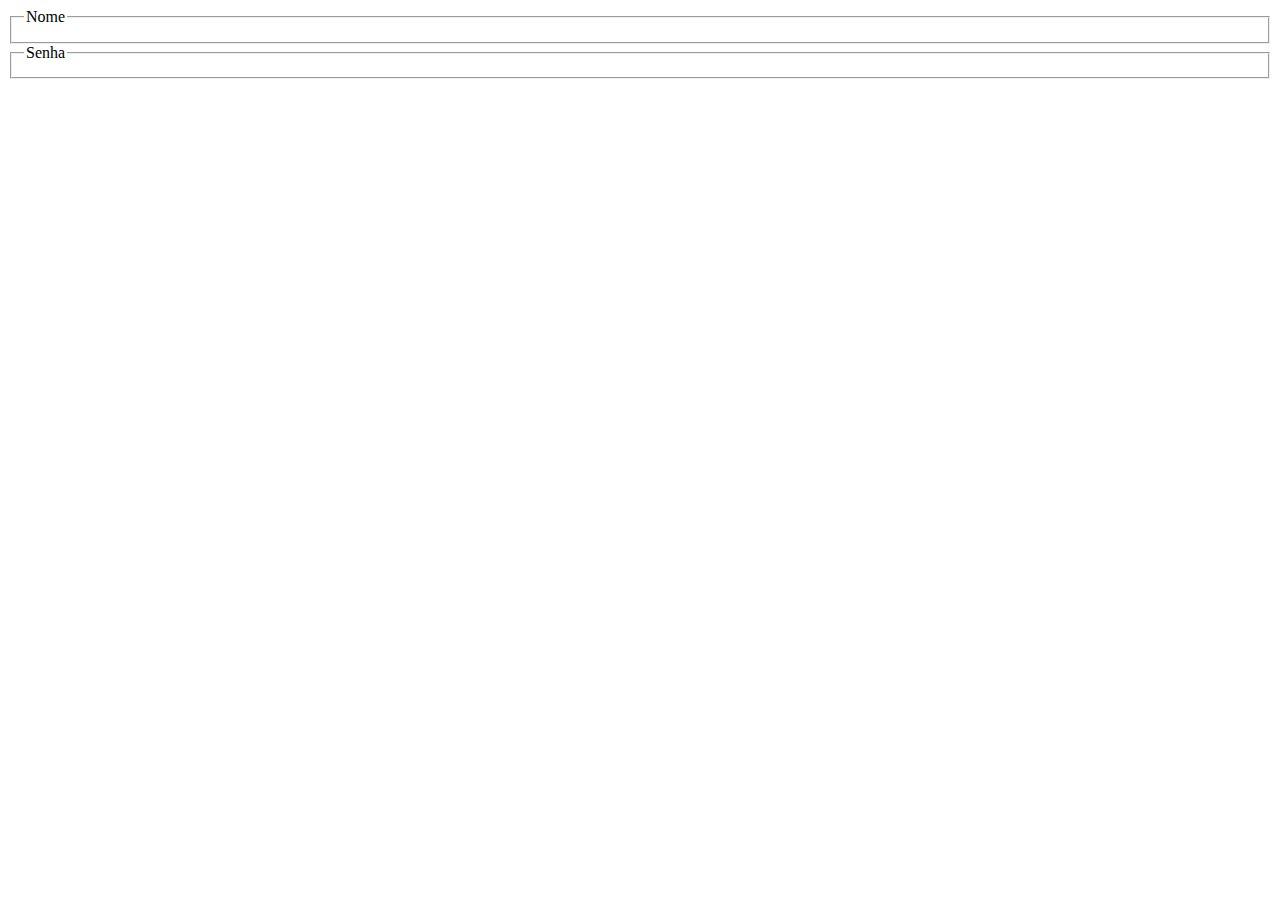
==== index.html @ 93b3d042 "Update index.html" ====
<html>
<head>
  <title>MarcosJunior83</title>
</head>
  <body>
<form action ="/ link /do/ servidor " method =" post ">
  <fieldset>
    <legend> Nome </legend>
</fieldset>
  <fieldset>
<legend> Senha </legend>
</fieldset>
</form>
    
</body>
</html>
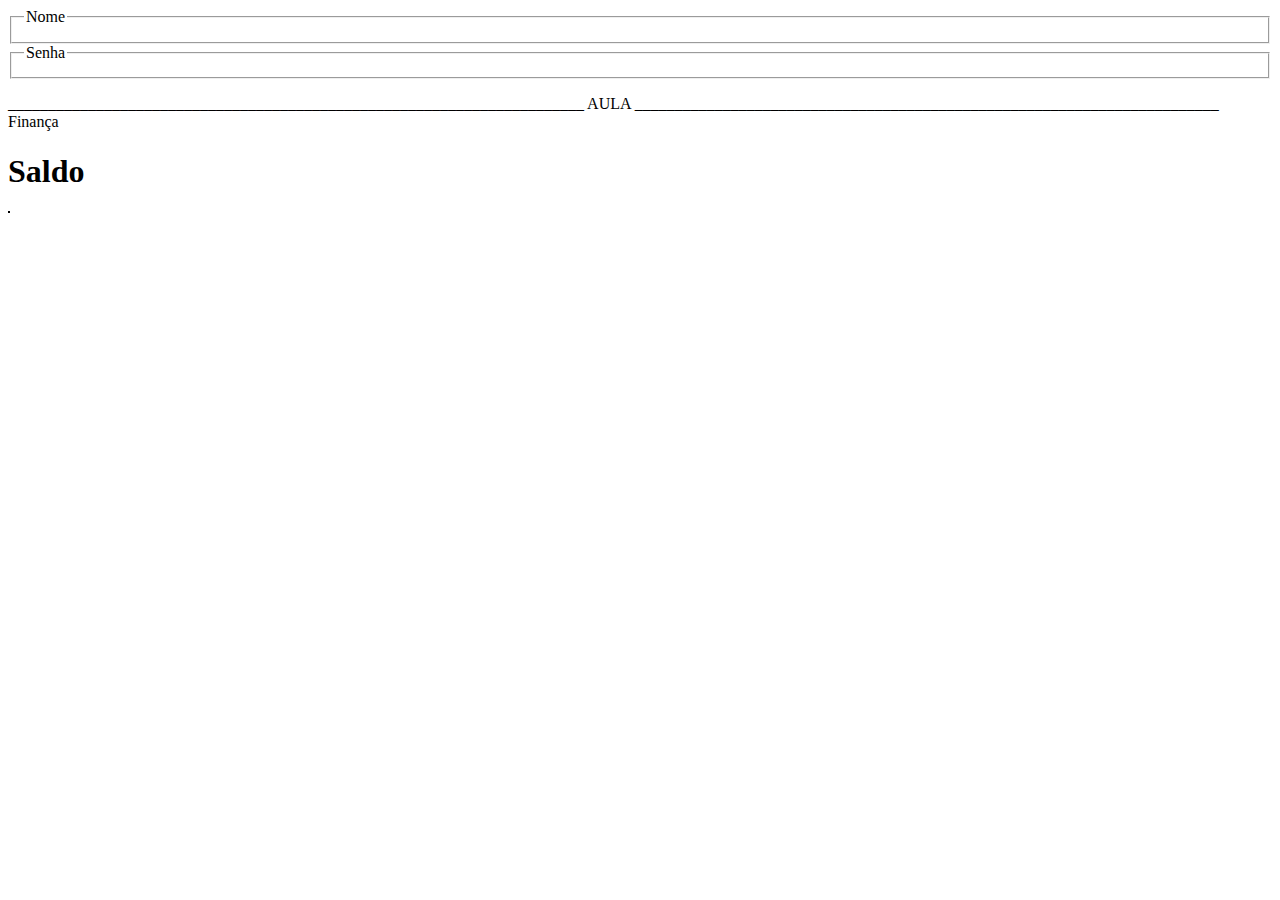
==== commit d48922f9: "Update index.html" ====
--- a/index.html
+++ b/index.html
@@ -12,5 +12,34 @@
 </fieldset>
 </form>
     
+    
 </body>
 </html>
+
+
+
+
+________________________________________________________________________
+AULA
+_________________________________________________________________________
+
+<html>
+<head>Finança</head>
+
+<h1>Saldo</h1>
+<form method="post" action="http://LocalHost.com/saldo.php">
+<table>
+    <style>
+		table, th, td {border: 1px solid black; 
+			border-collapse: colapse;
+                  background-color: blue;
+                }
+	</style>
+</table>
+</form>
+
+
+
+
+
+</html>
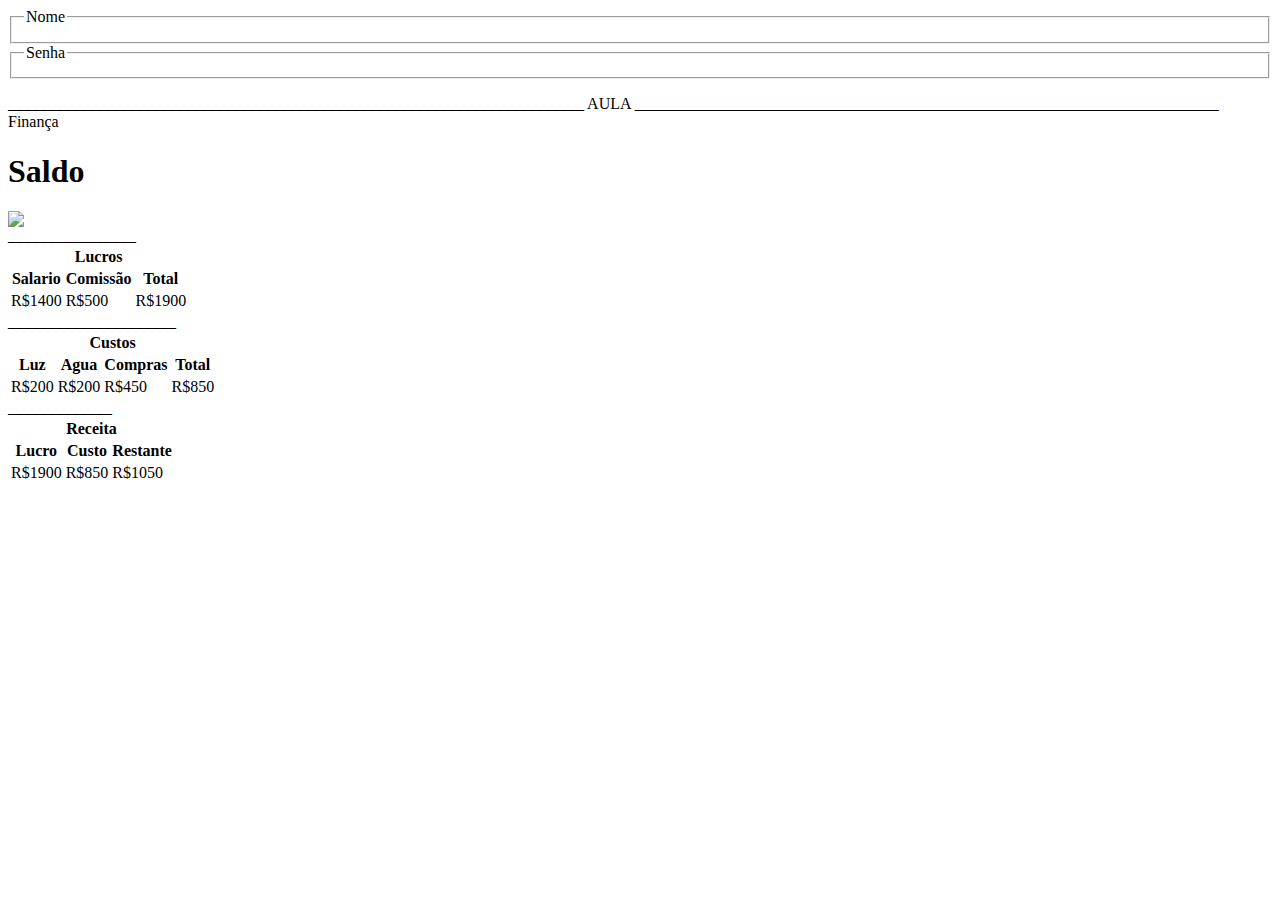
==== commit 0e4abed1: "Update index.html" ====
--- a/index.html
+++ b/index.html
@@ -27,19 +27,115 @@
 <head>Finança</head>
 
 <h1>Saldo</h1>
-<form method="post" action="http://LocalHost.com/saldo.php">
-<table>
-    <style>
-		table, th, td {border: 1px solid black; 
-			border-collapse: colapse;
-                  background-color: blue;
-                }
-	</style>
-</table>
-</form>
+
+
+
+
+<img src="https://encrypted-tbn0.gstatic.com/images?q=tbn:ANd9GcS1sGAXlKRyuQRTUVPRyaA_FmYvjlbSrSxA3w&s"
 
 
 
 
 
+
+
+
+<form method="post" action="http://LocalHost.com/saldo.php">
+
+
+<footer> ________________</footer>
+
+<table>
+
+    <tr>
+        <th colspan="5">Lucros</th>
+    
+
+    </tr>
+
+    <tr>
+        <th> Salario</th>
+        <th>Comissão</th>
+        <th>Total</th>
+        
+    </tr>
+
+    <tr>
+
+        <td>R$1400</td>
+        <td>R$500</td>
+        <td>R$1900</td>
+
+    </tr>
+
+
+</table>
+
+<footer>_____________________</footer>
+
+<table>
+
+    <tr>
+        <th colspan="5">Custos</th>
+    
+
+    </tr>
+
+    <tr>
+        <th> Luz</th>
+        <th>Agua</th>
+        <th>Compras</th>
+        <th>Total</th>
+    </tr>
+
+    <tr>
+
+        <td>R$200</td>
+        <td>R$200</td>
+        <td>R$450</td>
+        <td>R$850</td>
+    </tr>
+
+
+</table>
+
+<footer>_____________</footer>
+
+<table>
+
+    <tr>
+
+        <th colspan="3">Receita</th>
+    </tr>
+    <tr>
+        <th colspan="1">Lucro</th>
+
+        <th colspan="1">Custo</th>
+
+        <th colspan="1">Restante</th>
+        
+    </tr>
+
+
+    <tr>
+        <td>R$1900</td>
+
+        <td>R$850</td>
+
+        <td>R$1050</td>
+
+    </tr>
+</table>
+
+
+</form>
+
+
+
+    
+
+
 </html>
+
+
+
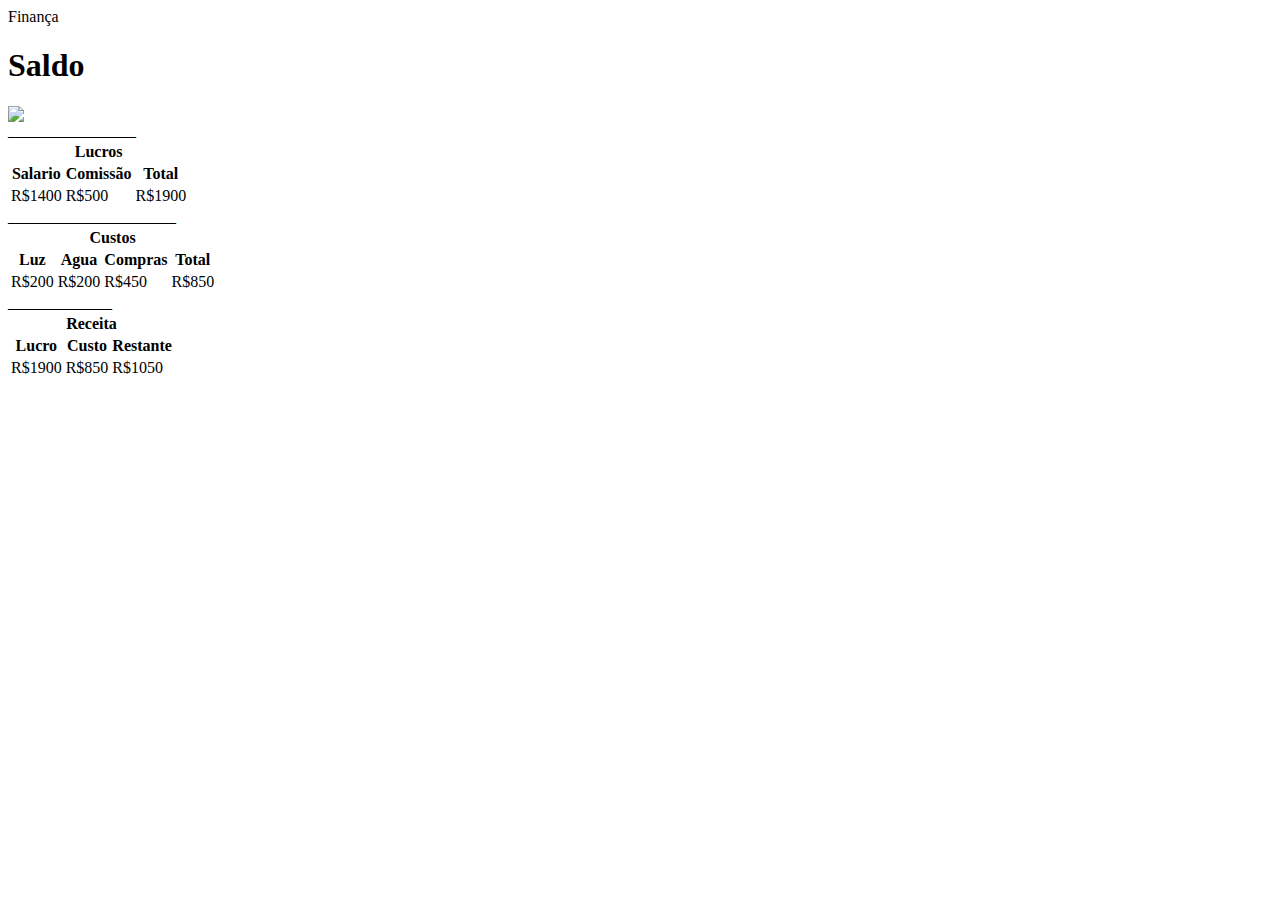
==== commit a55e43ee: "Update index.html" ====
--- a/index.html
+++ b/index.html
@@ -1,27 +1,3 @@
-<html>
-<head>
-  <title>MarcosJunior83</title>
-</head>
-  <body>
-<form action ="/ link /do/ servidor " method =" post ">
-  <fieldset>
-    <legend> Nome </legend>
-</fieldset>
-  <fieldset>
-<legend> Senha </legend>
-</fieldset>
-</form>
-    
-    
-</body>
-</html>
-
-
-
-
-________________________________________________________________________
-AULA
-_________________________________________________________________________
 
 <html>
 <head>Finança</head>
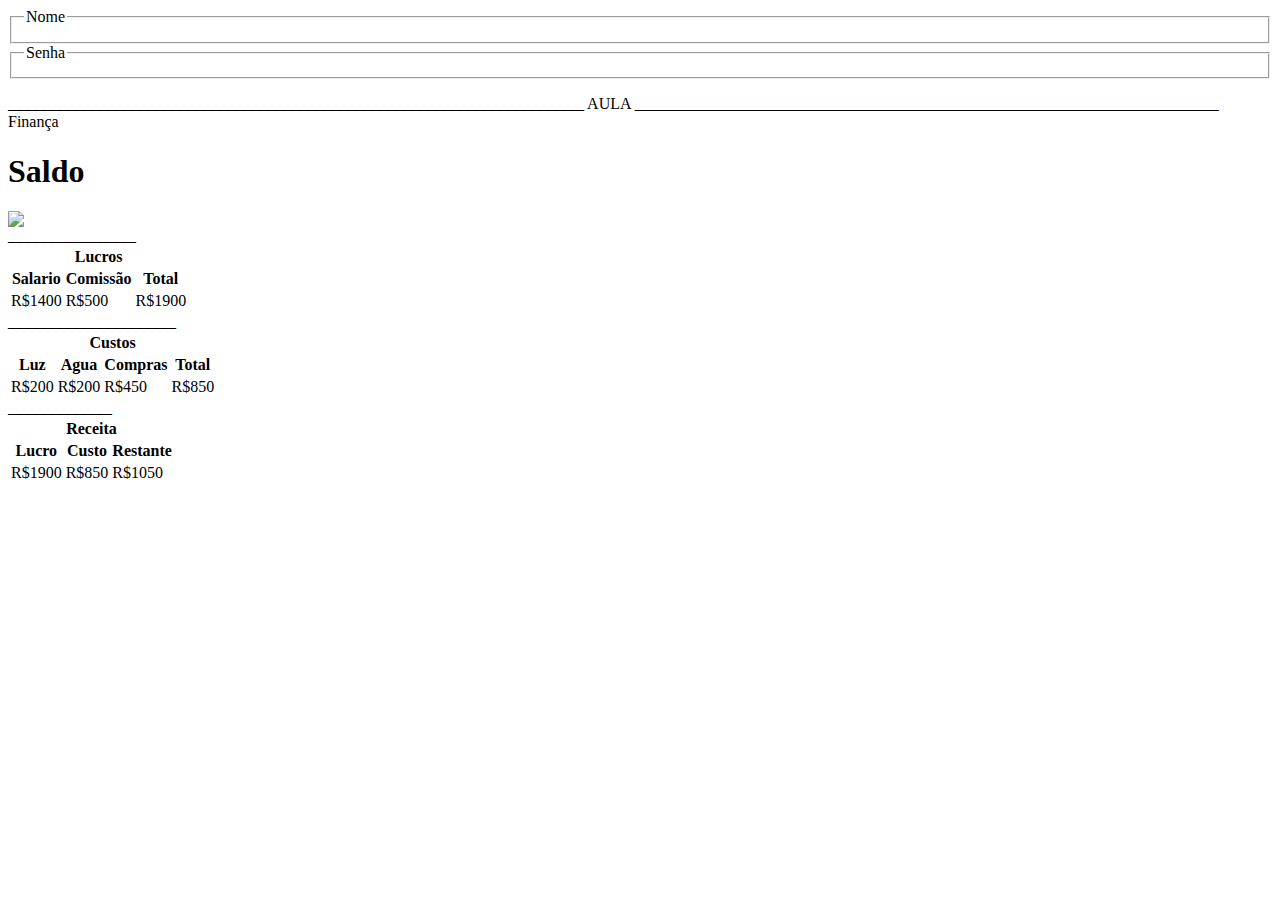
==== commit 01c3ded3: "Update index.html" ====
--- a/index.html
+++ b/index.html
@@ -1,3 +1,27 @@
+<html>
+<head>
+  <title>MarcosJunior83</title>
+</head>
+  <body>
+<form action ="/ link /do/ servidor " method =" post ">
+  <fieldset>
+    <legend> Nome </legend>
+</fieldset>
+  <fieldset>
+<legend> Senha </legend>
+</fieldset>
+</form>
+    
+    
+</body>
+</html>
+
+
+
+
+________________________________________________________________________
+AULA
+_________________________________________________________________________
 
 <html>
 <head>Finança</head>
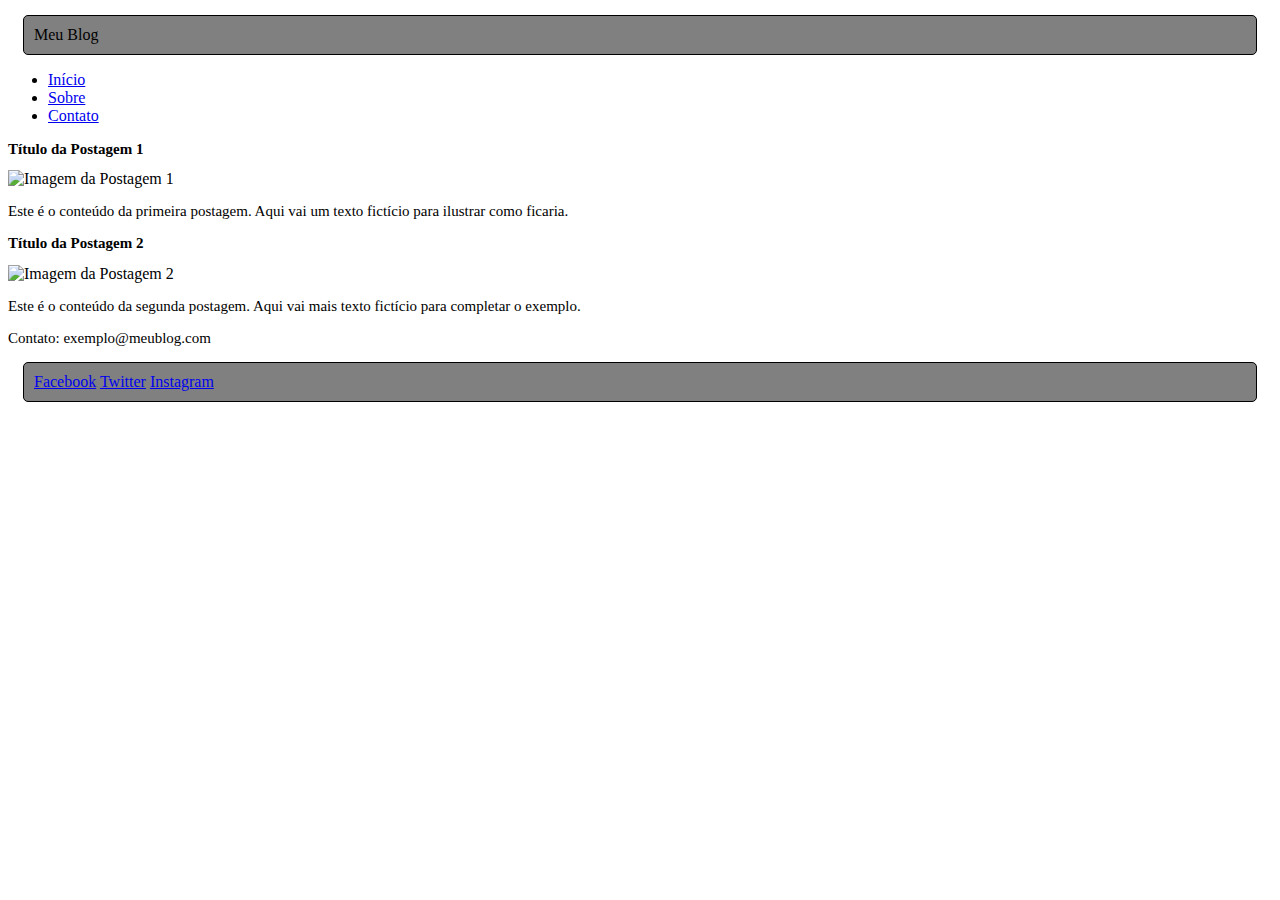
==== commit 1953b6f3: "Update index.html" ====
--- a/index.html
+++ b/index.html
@@ -1,141 +1,44 @@
-<html>
+<!DOCTYPE html>
+<html lang="pt-BR">
 <head>
-  <title>MarcosJunior83</title>
+    <meta charset="UTF-8">
+    <meta name="viewport" content="width=device-width, initial-scale=1.0">
+    <title>Blog de Exemplo</title>
+    <link rel="stylesheet" href="style.css">
 </head>
-  <body>
-<form action ="/ link /do/ servidor " method =" post ">
-  <fieldset>
-    <legend> Nome </legend>
-</fieldset>
-  <fieldset>
-<legend> Senha </legend>
-</fieldset>
-</form>
+<body>
+    <header>
+        <div class="logo">Meu Blog</div>
+        <nav>
+            <ul>
+                <li><a href="#home">Início</a></li>
+                <li><a href="#sobre">Sobre</a></li>
+                <li><a href="#contato">Contato</a></li>
+            </ul>
+        </nav>
+    </header>
     
-    
+    <main>
+        <article class="post">
+            <h2 class="post-title">Título da Postagem 1</h2>
+            <img src="https://via.placeholder.com/600x300" alt="Imagem da Postagem 1">
+            <p>Este é o conteúdo da primeira postagem. Aqui vai um texto fictício para ilustrar como ficaria.</p>
+        </article>
+        
+        <article class="post">
+            <h2 class="post-title">Título da Postagem 2</h2>
+            <img src="https://via.placeholder.com/600x300" alt="Imagem da Postagem 2">
+            <p>Este é o conteúdo da segunda postagem. Aqui vai mais texto fictício para completar o exemplo.</p>
+        </article>
+    </main>
+
+    <footer>
+        <p>Contato: exemplo@meublog.com</p>
+        <div class="social-media">
+            <a href="#">Facebook</a>
+            <a href="#">Twitter</a>
+            <a href="#">Instagram</a>
+        </div>
+    </footer>
 </body>
 </html>
-
-
-
-
-________________________________________________________________________
-AULA
-_________________________________________________________________________
-
-<html>
-<head>Finança</head>
-
-<h1>Saldo</h1>
-
-
-
-
-<img src="https://encrypted-tbn0.gstatic.com/images?q=tbn:ANd9GcS1sGAXlKRyuQRTUVPRyaA_FmYvjlbSrSxA3w&s"
-
-
-
-
-
-
-
-
-<form method="post" action="http://LocalHost.com/saldo.php">
-
-
-<footer> ________________</footer>
-
-<table>
-
-    <tr>
-        <th colspan="5">Lucros</th>
-    
-
-    </tr>
-
-    <tr>
-        <th> Salario</th>
-        <th>Comissão</th>
-        <th>Total</th>
-        
-    </tr>
-
-    <tr>
-
-        <td>R$1400</td>
-        <td>R$500</td>
-        <td>R$1900</td>
-
-    </tr>
-
-
-</table>
-
-<footer>_____________________</footer>
-
-<table>
-
-    <tr>
-        <th colspan="5">Custos</th>
-    
-
-    </tr>
-
-    <tr>
-        <th> Luz</th>
-        <th>Agua</th>
-        <th>Compras</th>
-        <th>Total</th>
-    </tr>
-
-    <tr>
-
-        <td>R$200</td>
-        <td>R$200</td>
-        <td>R$450</td>
-        <td>R$850</td>
-    </tr>
-
-
-</table>
-
-<footer>_____________</footer>
-
-<table>
-
-    <tr>
-
-        <th colspan="3">Receita</th>
-    </tr>
-    <tr>
-        <th colspan="1">Lucro</th>
-
-        <th colspan="1">Custo</th>
-
-        <th colspan="1">Restante</th>
-        
-    </tr>
-
-
-    <tr>
-        <td>R$1900</td>
-
-        <td>R$850</td>
-
-        <td>R$1050</td>
-
-    </tr>
-</table>
-
-
-</form>
-
-
-
-    
-
-
-</html>
-
-
-
--- a/style.css
+++ b/style.css
@@ -0,0 +1,23 @@
+h2, p, em{
+    font-size: 15px;
+}
+div { margin-top: 15px;
+    margin-left: 15px;
+    margin-right: 15px;
+    background-color: green;
+}
+
+div { border-top: 12px;
+    border-style: solid;
+    border-width: 1px;
+    border-radius: 5px;
+    border-color: black;
+}
+
+div { padding-top: 10px;
+    padding-bottom: 10px;
+    padding-left: 10px;
+    padding-right: 10px;}
+
+div { background-color: gray;}
+
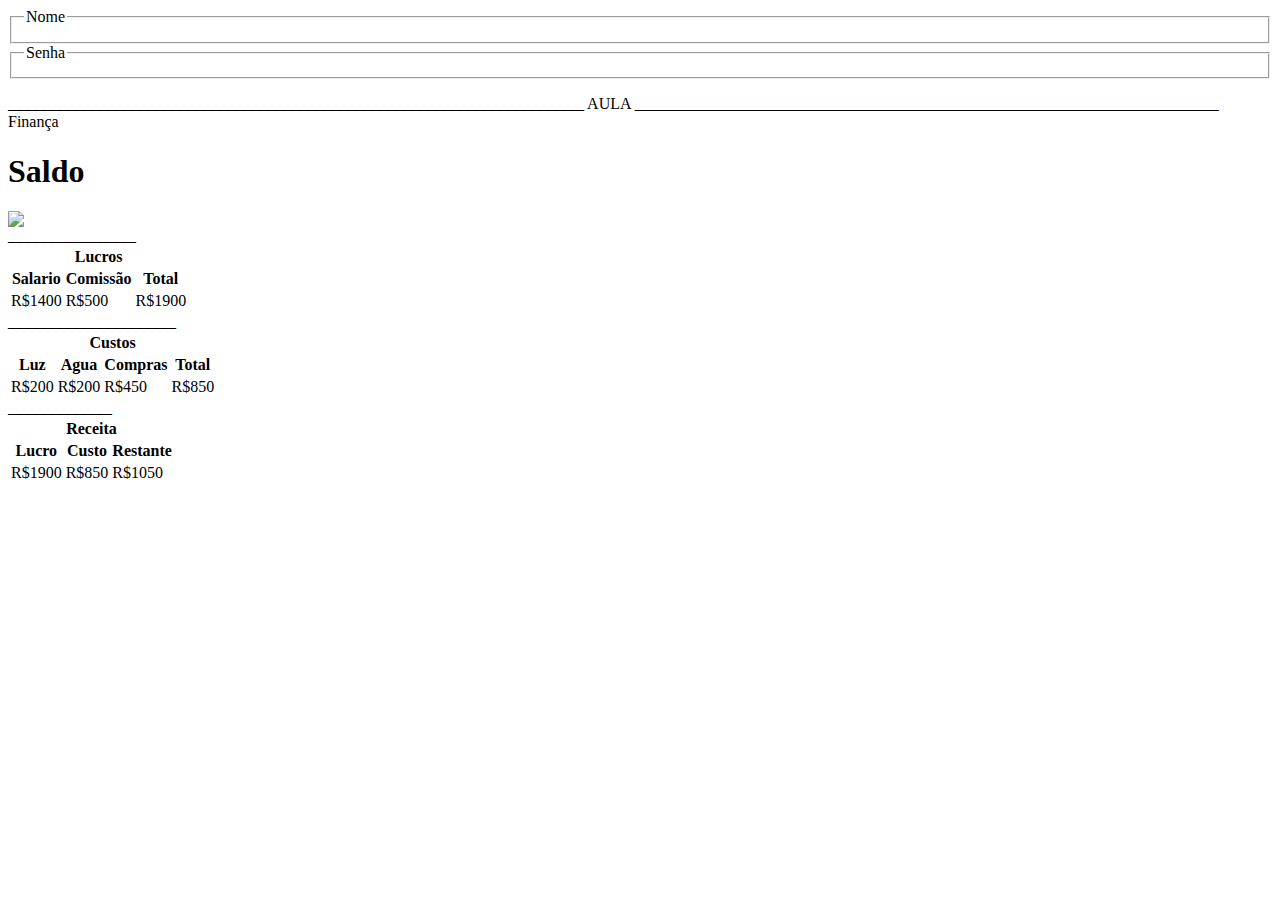
==== commit 2e9afafe: "Update index.html" ====
--- a/index.html
+++ b/index.html
@@ -1,44 +1,135 @@
-<!DOCTYPE html>
-<html lang="pt-BR">
+<html>
 <head>
-    <meta charset="UTF-8">
-    <meta name="viewport" content="width=device-width, initial-scale=1.0">
-    <title>Blog de Exemplo</title>
-    <link rel="stylesheet" href="style.css">
+  <title>MarcosJunior83</title>
 </head>
-<body>
-    <header>
-        <div class="logo">Meu Blog</div>
-        <nav>
-            <ul>
-                <li><a href="#home">Início</a></li>
-                <li><a href="#sobre">Sobre</a></li>
-                <li><a href="#contato">Contato</a></li>
-            </ul>
-        </nav>
-    </header>
+  <body>
+<form action ="/ link /do/ servidor " method =" post ">
+  <fieldset>
+    <legend> Nome </legend>
+</fieldset>
+  <fieldset>
+<legend> Senha </legend>
+</fieldset>
+</form>
     
-    <main>
-        <article class="post">
-            <h2 class="post-title">Título da Postagem 1</h2>
-            <img src="https://via.placeholder.com/600x300" alt="Imagem da Postagem 1">
-            <p>Este é o conteúdo da primeira postagem. Aqui vai um texto fictício para ilustrar como ficaria.</p>
-        </article>
-        
-        <article class="post">
-            <h2 class="post-title">Título da Postagem 2</h2>
-            <img src="https://via.placeholder.com/600x300" alt="Imagem da Postagem 2">
-            <p>Este é o conteúdo da segunda postagem. Aqui vai mais texto fictício para completar o exemplo.</p>
-        </article>
-    </main>
-
-    <footer>
-        <p>Contato: exemplo@meublog.com</p>
-        <div class="social-media">
-            <a href="#">Facebook</a>
-            <a href="#">Twitter</a>
-            <a href="#">Instagram</a>
-        </div>
-    </footer>
+    
 </body>
 </html>
+
+
+
+
+________________________________________________________________________
+AULA
+_________________________________________________________________________
+
+<html>
+<head>Finança</head>
+
+<h1>Saldo</h1>
+
+
+
+
+<img src="https://encrypted-tbn0.gstatic.com/images?q=tbn:ANd9GcS1sGAXlKRyuQRTUVPRyaA_FmYvjlbSrSxA3w&s"
+
+
+
+
+
+
+
+
+<form method="post" action="http://LocalHost.com/saldo.php">
+
+
+<footer> ________________</footer>
+
+<table>
+
+    <tr>
+        <th colspan="5">Lucros</th>
+    
+
+    </tr>
+
+    <tr>
+        <th> Salario</th>
+        <th>Comissão</th>
+        <th>Total</th>
+        
+    </tr>
+
+    <tr>
+
+        <td>R$1400</td>
+        <td>R$500</td>
+        <td>R$1900</td>
+
+    </tr>
+
+
+</table>
+
+<footer>_____________________</footer>
+
+<table>
+
+    <tr>
+        <th colspan="5">Custos</th>
+    
+
+    </tr>
+
+    <tr>
+        <th> Luz</th>
+        <th>Agua</th>
+        <th>Compras</th>
+        <th>Total</th>
+    </tr>
+
+    <tr>
+
+        <td>R$200</td>
+        <td>R$200</td>
+        <td>R$450</td>
+        <td>R$850</td>
+    </tr>
+
+
+</table>
+
+<footer>_____________</footer>
+
+<table>
+
+    <tr>
+
+        <th colspan="3">Receita</th>
+    </tr>
+    <tr>
+        <th colspan="1">Lucro</th>
+
+        <th colspan="1">Custo</th>
+
+        <th colspan="1">Restante</th>
+        
+    </tr>
+
+
+    <tr>
+        <td>R$1900</td>
+
+        <td>R$850</td>
+
+        <td>R$1050</td>
+
+    </tr>
+</table>
+
+
+</form>
+
+
+
+</html>
